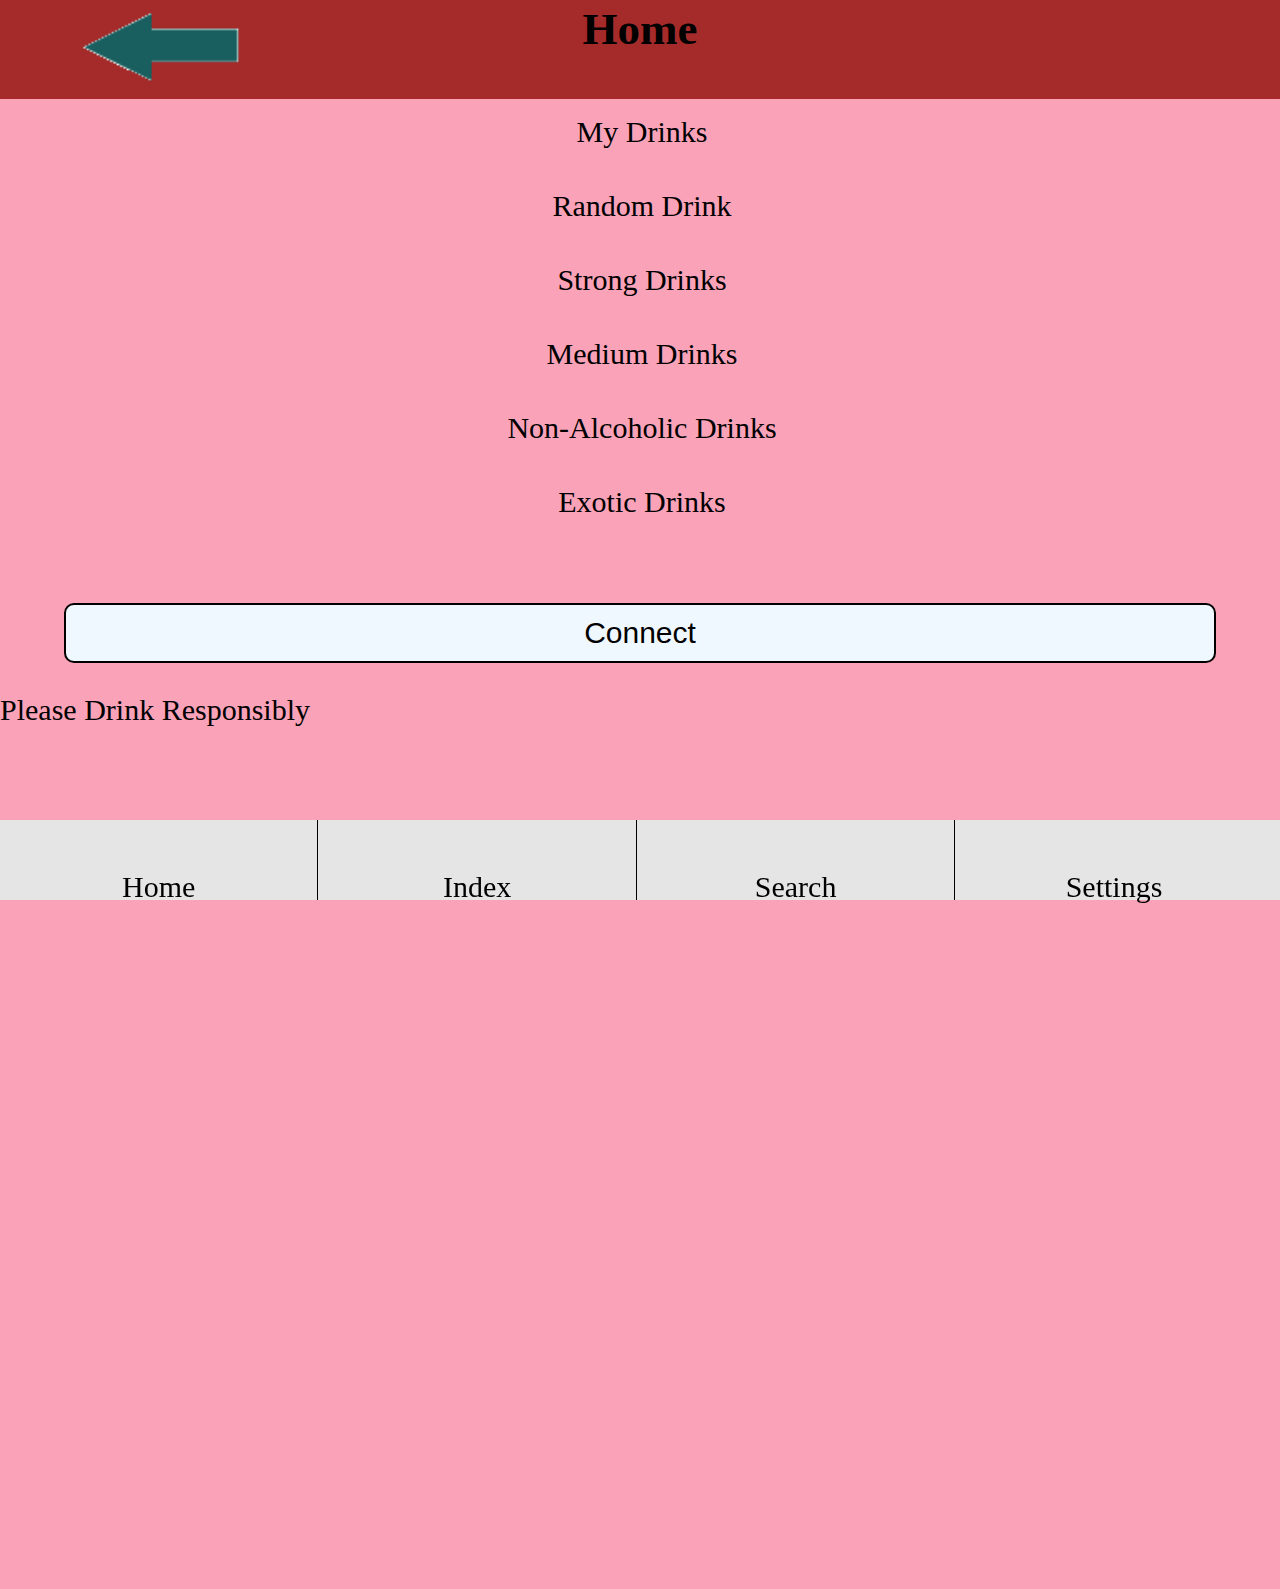
==== www/index.html @ fdb2fbf4 "Fixed Tab name" ====
<!DOCTYPE html>
<html>
    <head>
        <meta charset="utf-8" />
        <meta name="format-detection" content="telephone=no" />
        <meta name="viewport" content="user-scalable=no, initial-scale=1, maximum-scale=1, minimum-scale=1, width=device-width, height=device-height, target-densitydpi=device-dpi" />
        <link rel="stylesheet" type="text/css" href="css/index.css" />
        <meta name="msapplication-tap-highlight" content="no" />
        <title>Drink Orders</title>
    </head>
    <body>
        <div class="wrapper">
            <nav id="header">
                <div id="back_button">
                    <a class="off" href="#home" data-role="pagelink"><img class="backBtn" src="img/backIcon.png"></a>
                </div>
                <div>
                    <h2 id="header_title">Home</h2>
                </div>    
                <div id="header2" class="favourite_button">
                    <div id="favourite_button" class="on"></div>
                    <div id="favourited_button" class="off"></diV>
                    <div id="filter_button" class="off"></div>
                    <div id="add_button" class="off"><a href="#custom_drink" data-role="pagelink">+</a></div>
                </div>
            </nav>               
            <section id="home" class="active" data-role="page">           
                <a id="My" href="#drink_selection" data-role="pagelink">My Drinks</a>
                <a id="Random" href="#drink_display" data-role="pagelink">Random Drink</a>
                <a id="Strong" href="#drink_selection" data-role="pagelink">Strong Drinks</a>
                <a id="Medium" href="#drink_selection" data-role="pagelink">Medium Drinks</a>
                <a id="Non-Alcoholic" href="#drink_selection" data-role="pagelink">Non-Alcoholic Drinks</a>
                <a id="Exotic" href="#drink_selection" data-role="pagelink">Exotic Drinks </a>
                <button id="connector">Connect</button>
                <footer>
                    <p>Please Drink Responsibly</p>
                </footer>
                
            </section>
            <section id="favourite" class="inactive" data-role="page">               
                <ul>
                    <li><a href="#drink_display" data-role="pagelink">Bloody Caesar</a></li>
                    <li><a href="#drink_display" data-role="pagelink">Cuba Librae</a></li>
                    <li><a href="#drink_display" data-role="pagelink">Gin and Tonic</a></li>
                    <li><a href="#drink_display" data-role="pagelink">Pornstar</a></li>
                    <li><a href="#drink_display" data-role="pagelink">White Russian</a></li>
                    <li><a href="#drink_display" data-role="pagelink">Wine & Cheese</a></li>
                </ul>
            </section>
            <section id="settings" class="inactive" data-role="page">
                <a>Languages</a>
                <a>About</a>
            </section>
            <section id="drink_display" class="inactive" data-role="page">
                <img src="img/drink_images/Chief_500.jpg"/>
                <div id="recipe">
                    <ul id="ingredients">
                        <li>2 Parts Midori Liqueur</li>
                        <li>1 part Jack Daniels</li>
                        <li>1 Part Jagers</li>
                        <li>Lemon Lime Soda</li>
                        <li>Concentrated Blue and Orange colored flavors and Mango Pure (Orange and Blue Mio)</li>
                    </ul>
                    <ol>
                        <li>Pour 2 parts Midori over ice in a hefty lowball glass.</li>
                        <li>In a shaker mix Jack, Jager, a slapsh of Midore, small squeeze blue flavor (Mio) and a dash of Mango Puree.</li>
                        <li>Float Mixture on Midori.</li>
                        <li>Lightly add Lemon lime soda to top of glass and finish witha  squeeze of orange flavoring (Mio).</li>
                    </ol>                    
                </div>
                <p>Soldiers aren't machines they're just people. So lighten up and have a drink! Welcome home. </p>
            </section>                                                                                                                                                
            <section id="search" class="inactive" data-role="page">
                <form>
                    <input class="searchTxt" type="text"/>
                    <input id="drink_search_submit" type="submit" value="search"/>
                </form>
                <div id="search_results">
                    <ul>
                        <li><a href="#drink_display" data-role="pagelink">Bloody Caesar</a></li>
                        <li><a href="#drink_display" data-role="pagelink">Cuba Librae</a></li>
                        <li><a href="#drink_display" data-role="pagelink">Gin and Tonic</a></li>
                        <li><a href="#drink_display" data-role="pagelink">Pornstar</a></li>
                        <li><a href="#drink_display" data-role="pagelink">White Russian</a></li>
                        <li><a href="#drink_display" data-role="pagelink">Wine & Cheese</a></li>
                    </ul>                    
                </div>
            </section>
            <section id="custom_drink" class="inactive" data-role="page">
                <form id="custom_drink_form">
                    <div id="drink_name">
                        <label id="drink_name_label" for="drink_name_input">Name</label>
                        <input id="drink_name_input" type="text" placeholder="Drink Name"/>
                    </div>
                    <div id="drink_image">
                        <label id="drink_image_label">Image</label>
                        <button id="drink_image_input">Camera</button>
                        <button id="drink_image_input_cameraroll">Library</button>
                        <p id="drink_image_input_value"></p>
                    </div>
                    <div id="drink_description">
                        <label id="drink_description_label">Description</label>
                        <input id="drink_description_input" type="text" placeholder="Drink Description"/>
                    </div>
                    <div id="drink_ingredients">
                        <div id="drink_ingredients_quantity">
                            <label id="drink_ingredients_quantity_label">Quantity</label>
                            <input id="drink_ingredients_quantity_input" type="text" placeholder="leave blank if none"/>
                        </div>
                        <div id="drink_ingredients_name">
                            <label id="drink_ingredients_name_label">Ingredient</label>
                            <input id="drink_ingredients_name_input" type="text" placeholder="Ingredient"/>
                        </div>
                        <button id="drink_ingredients_add">Add</button>
                    </div>
                    <div id="drink_recipe">
                        <label id="drink_recipe_label">Steps</label>
                        <input id="drink_recipe_input" type="text" placeholder="recipe step"/>
                        <button id="drink_step_add">Add</button>
                    </div>
                    <input id="custom_drink_save" type="submit" value="save"/>
                </form>
            </section>
            <section id="drink_selection" class="inactive" data-role="page">
                <ul>
                    <li><a href="#drink_display" data-role="pagelink">Bloody Caesar</a></li>
                    <li><a href="#drink_display" data-role="pagelink">Cuba Librae</a></li>
                    <li><a href="#drink_display" data-role="pagelink">Gin and Tonic</a></li>
                    <li><a href="#drink_display" data-role="pagelink">Pornstar</a></li>
                    <li><a href="#drink_display" data-role="pagelink">White Russian</a></li>
                    <li><a href="#drink_display" data-role="pagelink">Wine & Cheese</a></li>                    
                </ul>
            </section>
            <nav id="navbar">
                <ul>
                    <li id="home_button" class="activetab"><a href="#home" data-role="pagelink">Home</a></li>
                    <li class=""><a href="#favourite" data-role="pagelink">Index</a></li>
                    <li class=""><a href="#search" data-role="pagelink">Search</a></li>
                    <li class=""><a href="#settings" data-role="pagelink">Settings</a></li>
                </ul>
            </nav>
        </div>
        
        <script type="text/javascript" src="cordova.js"></script>
        <script type="text/javascript" src="js/index.js"></script>
    </body>
</html>
---- www/css/index.css ----
* {
    -webkit-tap-highlight-color: rgba(0,0,0,0); /* make transparent link selection, adjust last value opacity 0 to 1.0 */
}

body {
    margin:0px;
	font-size: 30px;
    background-color:#91def0;
}

h1 {
    font-size:24px;
    font-weight:normal;
    margin:0px;
    overflow:visible;
    padding:0px;
    text-align:center;
}

.wrapper section {
    padding-top:95px;
}

.active {
    display: block;
}

.inactive {
    display:none;
}

.off {
    display:none;
}

.on {
    display:block;
}


/****************************
        Header
****************************/
#header div  {
    float:left;
    clear:none;
    width:25%;
}

#header div:nth-child(2) {
    width:50%;
}

#header div:last-child {
    height: 0px;
}

#header div:last-child div {
    height: auto;
} 

#header {
    overflow:auto;
    position: fixed;
    width:100%;
    top:0;
    background-color: brown;
}

#header_title {
    margin:0;
    padding-top:3px;
    text-align: center;
    display:block;
}

#back_button a {
    text-align: center;
}

#favourite_button {
    background: url("../img/favouriteNotSelect.png") no-repeat center;
}

#favourited_button {
    background:url("../img/favouriteSelect.png") no-repeat center;
}

#filter_button {
    background:url("../img/searchNotSelect.png") no-repeat center;
}

.backBtn {
width: 50%;
}
/****************************
        Navbar menu
****************************/
#navbar {
    position:fixed;
    width:100%;
    bottom:0;
    height: 80px;
}

#navbar ul {
    display:inline;
    padding:0;
}

#navbar ul li { 
    height: 80px;
    width:24.8%;
    float:left;
    clear:none;
    list-style: none;
    text-align: center;
/*    background-color: red;*/    
}

#navbar ul li a {
    padding-top:20px;
}
a[data-role=pagelink] {
    display:block;
}

.activetab {
    /*background-color:blue;*/
    height: 40px;
}

a {
    text-decoration: none;
    font-style: none;
    color:black;
}

#navbar {
    background-color: #e5e5e5;
/*    padding-top: 20px;*/    
    /*padding-bottom: 10px;*/
}

#navbar ul li.activetab:first-child  {
    background:url("../img/homeSelect.png") no-repeat center;
	background-size: 35%, 35%;
}

#navbar ul li.activetab:nth-child(2)  {
    background:url("../img/favouriteSelect.png") no-repeat center;
	background-size: 35%, 35%;
}

#navbar ul li.activetab:nth-child(3)   {
    background:url("../img/searchSelect.png") no-repeat center;
	background-size: 35%, 35%;
}

#navbar ul li.activetab:last-child  {
    background:url("../img/settingsSelect.png") no-repeat center;
	background-size: 35%, 35%;
}

#navbar ul li:first-child {
    background:url("../img/homeNotSelect.png") no-repeat 50% center;
    background-size:35%, 35%;
    border-right: 1px solid black;
}

#navbar ul li:nth-child(2) {
    background:url("../img/favouriteNotSelect.png") no-repeat 50% center;
    border-right: 1px solid black;
    background-size:35%, 35%;
}

#navbar ul li:nth-child(3) {
    background:url("../img/searchNotSelect.png") no-repeat 50% center;
    border-right: 1px solid black;
    background-size:35%, 35%;
}

#navbar ul li:last-child {
    background:url("../img/settingsNotSelect.png") no-repeat 50% center;
    background-size:35%, 35%;
}

.activetab {
    background-color: rgba(0,0,255,0.1);
}

#navbar ul li a {
margin-top: 30px;
}
/****************************
        Home Page
****************************/
#home {
    background-color: #faa3b8;
    height: 100%;
    padding-bottom: 65%;
}
#home a {
    padding-top: 20px;
    padding-bottom: 20px;
    margin-left: 4px;
    text-align: center;
}
/****************************
        Favourites Page
****************************/
#favourite {
    background-color: #fee3a1;
    height: 100%;
    padding-bottom: 100%;
}
#favourite ul li {
    border-bottom: 4px solid black;
    width: 90%;
    padding-top: 20px;
    padding-bottom: 20px;
}
/****************************
        Search Page
****************************/
#search {
    background-color: #91def0;
    height: 100%;
    padding-bottom: 90%;

}
.searchTxt {
    border-radius: 10px;
    height: 60px;
    width: 90%;
    margin-left: 5%;
    margin-top: 5%;
	border: 2px solid black;
}

#drink_search_submit {
border-radius: 10px;
height: 60px;
width: 90%;
margin-left: 5%;
margin-top: 5%;
font-size: 100%;
background-color: aliceblue;
border: 2px solid black;
}

#connector {
border-radius: 10px;
height: 60px;
width: 90%;
margin-left: 5%;
margin-top: 5%;
font-size: 100%;
background-color: aliceblue;
border: 2px solid black;
}

ul {
    list-style-type: none;
}

#search_results ul li {
    border-bottom: 4px solid black;
    width: 90%;
    padding-top: 20px;
    padding-bottom: 20px;
}

/****************************
        Settings Page
****************************/
#settings {
    background-color: #82a882;
    height: 100%;
    overflow:auto;
    padding-bottom: 130%;
}

#settings a {
    float:left;
    clear: left;
}
/*****************************
        Drink Page
******************************/
#drink_display img {
    width:10%;
}

/*****************************
        Fonts
*****************************/
nav h2 {
    font-family: "Palatino Linotype", "Book Antiqua", Palatino, serif;
    margin-left: 30%;
}
/**********************************************************************************************************************************************************************
                                            Big phone/small browser dimensions
**********************************************************************************************************************************************************************/
@media all and (max-width:450px) and (max-width:351px) {
/****************************
        Header
****************************/
    #header_title {
        font-size: 30px
    }
/****************************
        Navbar menu
****************************/
    #navbar ul li a {
        font-size: 20px;
    }    
}
/**********************************************************************************************************************************************************************
                                            Average phone Width (is 320px but +30px range for good measure)
**********************************************************************************************************************************************************************/
@media all and (max-width:350px) {

#navbar ul li { 
    height: 80px;
    width:24%;
    float:left;
    clear:none;
    list-style: none;
    text-align: center;
/*    background-color: red;*/    
}

#navbar ul li:first-child {
    background:url("../img/homeNotSelect.png") no-repeat center;
    background-size:75%, 35%;
    border-right: 1px solid black;
}

#navbar ul li:nth-child(2) {
    background:url("../img/favouriteNotSelect.png") no-repeat center;
    border-right: 1px solid black;
    background-size:75%, 35%;
}

#navbar ul li:nth-child(3) {
    background:url("../img/searchNotSelect.png") no-repeat center;
    border-right: 1px solid black;
    background-size:75%, 35%;
}

#navbar ul li:last-child {
    background:url("../img/settingsNotSelect.png") no-repeat center;
    background-size:75%, 35%;
}

#navbar ul li.activetab:first-child  {
    background:url("../img/homeSelect.png") no-repeat center;
	background-size: 75%, 35%;
}

#navbar ul li.activetab:nth-child(2)  {
    background:url("../img/favouriteSelect.png") no-repeat center;
	background-size: 75%, 35%;
}

#navbar ul li.activetab:nth-child(3)   {
    background:url("../img/searchSelect.png") no-repeat center;
	background-size: 75%, 35%;
}

#navbar ul li.activetab:last-child  {
    background:url("../img/settingsSelect.png") no-repeat center;
	background-size: 75%, 35%;
}

#navbar ul li a {
margin-top: 30px;
font-size: 16px;
}

}
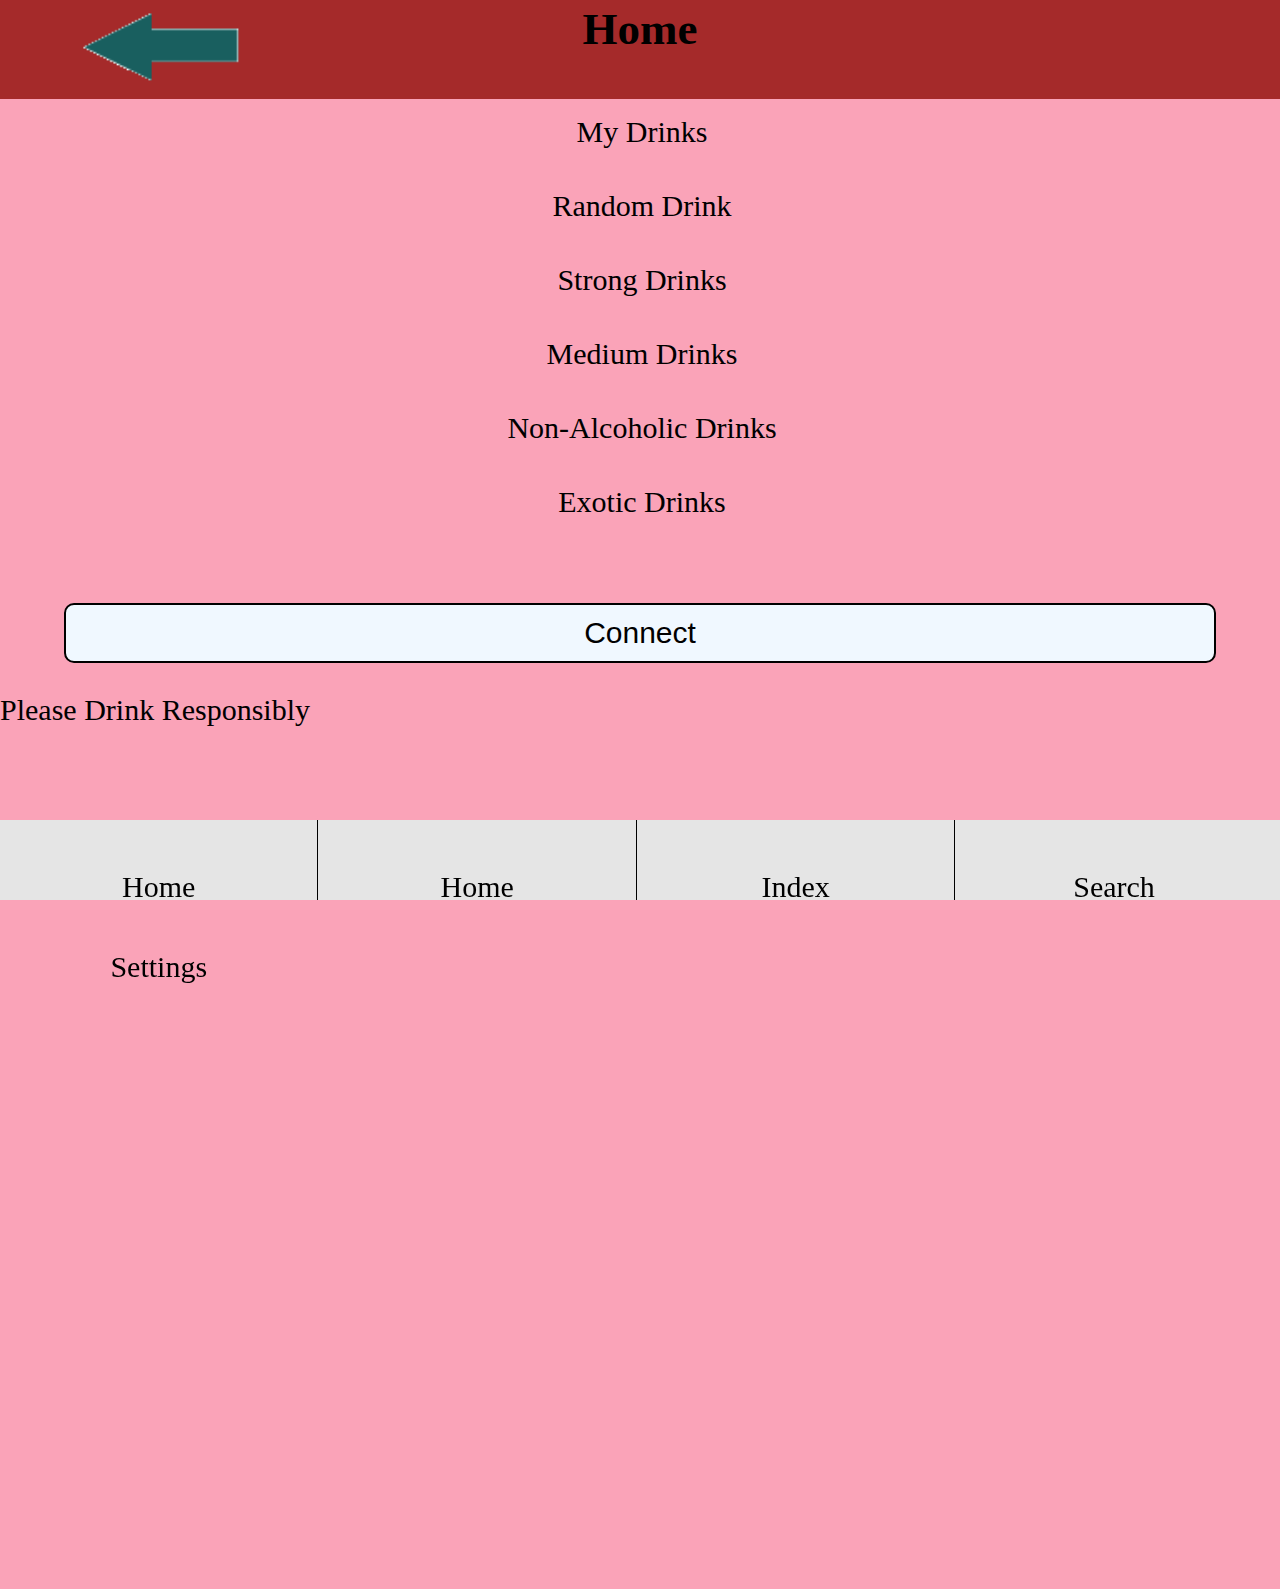
==== commit c43349c7: "I don't know what I just did" ====
--- a/www/index.html
+++ b/www/index.html
@@ -37,7 +37,7 @@
                 </footer>
                 
             </section>
-            <section id="favourite" class="inactive" data-role="page">               
+            <section id="index" class="inactive" data-role="page">               
                 <ul>
                     <li><a href="#drink_display" data-role="pagelink">Bloody Caesar</a></li>
                     <li><a href="#drink_display" data-role="pagelink">Cuba Librae</a></li>
@@ -134,7 +134,11 @@
             <nav id="navbar">
                 <ul>
                     <li id="home_button" class="activetab"><a href="#home" data-role="pagelink">Home</a></li>
-                    <li class=""><a href="#favourite" data-role="pagelink">Index</a></li>
+
+                    <li class=""><a href="#favourite" data-role="pagelink">Home</a></li>
+
+                    <li class=""><a href="#index" data-role="pagelink">Index</a></li>
+
                     <li class=""><a href="#search" data-role="pagelink">Search</a></li>
                     <li class=""><a href="#settings" data-role="pagelink">Settings</a></li>
                 </ul>
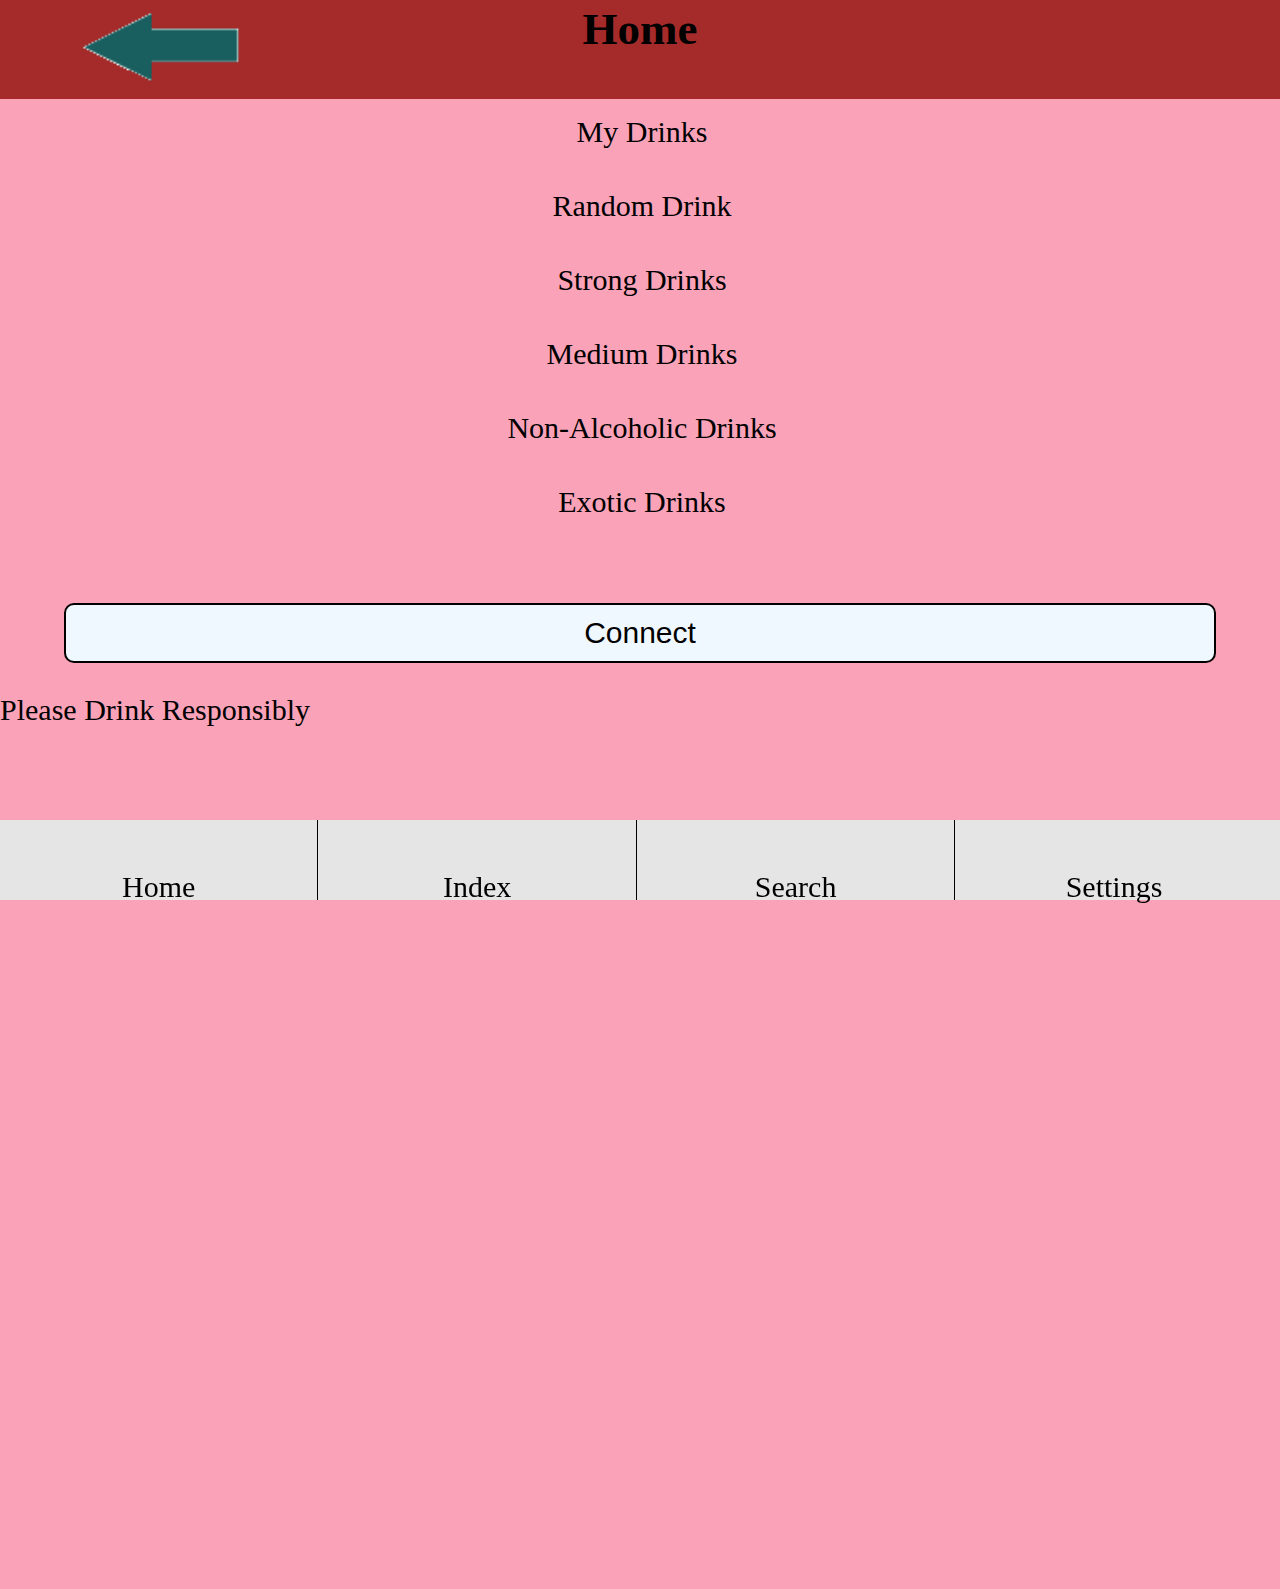
==== commit f4d27121: "Changed Favourite tab to Index" ====
--- a/www/index.html
+++ b/www/index.html
@@ -134,11 +134,7 @@
             <nav id="navbar">
                 <ul>
                     <li id="home_button" class="activetab"><a href="#home" data-role="pagelink">Home</a></li>
-
-                    <li class=""><a href="#favourite" data-role="pagelink">Home</a></li>
-
                     <li class=""><a href="#index" data-role="pagelink">Index</a></li>
-
                     <li class=""><a href="#search" data-role="pagelink">Search</a></li>
                     <li class=""><a href="#settings" data-role="pagelink">Settings</a></li>
                 </ul>
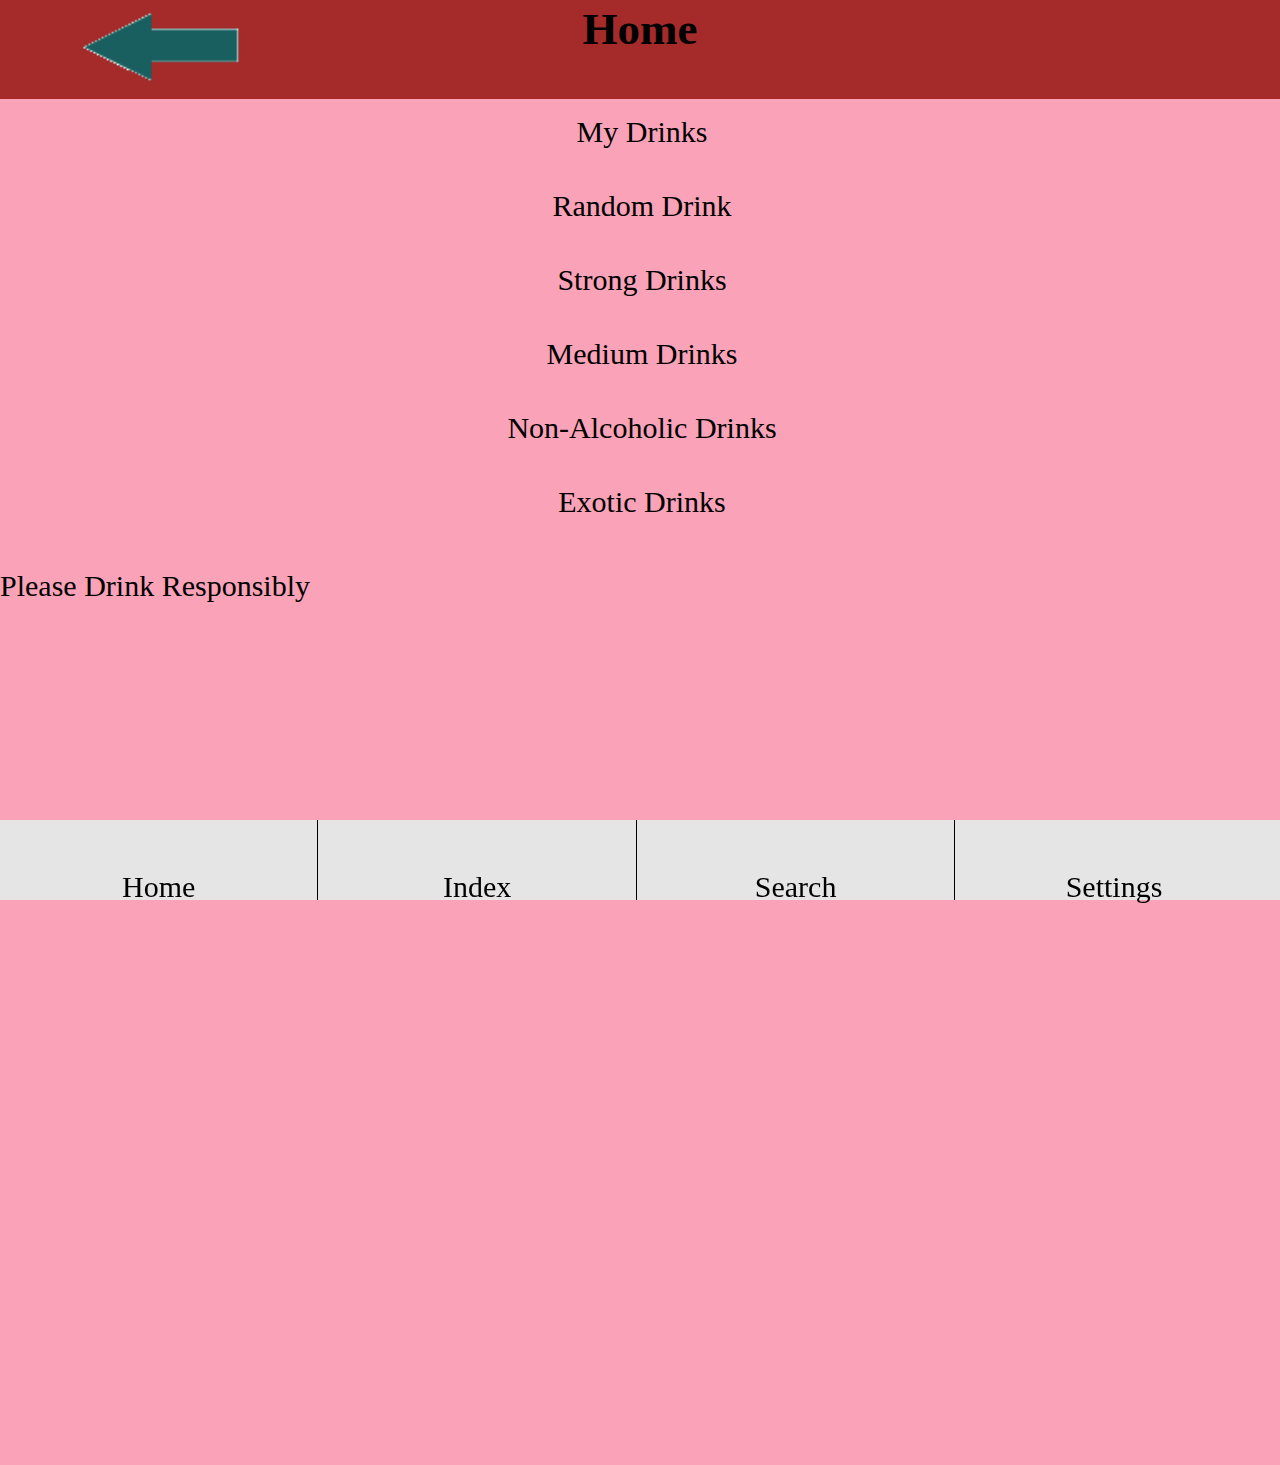
==== commit b24bd87f: "Added Add icon to naviagate to create drink form" ====
--- a/www/index.html
+++ b/www/index.html
@@ -21,7 +21,7 @@
                     <div id="favourite_button" class="on"></div>
                     <div id="favourited_button" class="off"></diV>
                     <div id="filter_button" class="off"></div>
-                    <div id="add_button" class="off"><a href="#custom_drink" data-role="pagelink">+</a></div>
+                    <div id="add_button" class="off"><a href="#custom_drink" data-role="pagelink"><img class="addBtn" src="img/addIcon.png"></a></div>
                 </div>
             </nav>               
             <section id="home" class="active" data-role="page">           
@@ -31,7 +31,6 @@
                 <a id="Medium" href="#drink_selection" data-role="pagelink">Medium Drinks</a>
                 <a id="Non-Alcoholic" href="#drink_selection" data-role="pagelink">Non-Alcoholic Drinks</a>
                 <a id="Exotic" href="#drink_selection" data-role="pagelink">Exotic Drinks </a>
-                <button id="connector">Connect</button>
                 <footer>
                     <p>Please Drink Responsibly</p>
                 </footer>
@@ -48,8 +47,8 @@
                 </ul>
             </section>
             <section id="settings" class="inactive" data-role="page">
-                <a>Languages</a>
                 <a>About</a>
+                <button id="connector">Connect</button>
             </section>
             <section id="drink_display" class="inactive" data-role="page">
                 <img src="img/drink_images/Chief_500.jpg"/>
@@ -134,7 +133,13 @@
             <nav id="navbar">
                 <ul>
                     <li id="home_button" class="activetab"><a href="#home" data-role="pagelink">Home</a></li>
+
+
+                    
+
+
                     <li class=""><a href="#index" data-role="pagelink">Index</a></li>
+
                     <li class=""><a href="#search" data-role="pagelink">Search</a></li>
                     <li class=""><a href="#settings" data-role="pagelink">Settings</a></li>
                 </ul>
--- a/www/css/index.css
+++ b/www/css/index.css
@@ -92,6 +92,10 @@
 
 .backBtn {
 width: 50%;
+}
+
+.addBtn {
+width: 100%;
 }
 /****************************
         Navbar menu
@@ -272,6 +276,32 @@
 }
 
 /****************************
+	Make Drink Form
+****************************/
+
+input[type=text]
+{
+ border-radius: 10px;
+    height: 60px;
+    width: 90%;
+    margin-left: 5%;
+    margin-top: 5%;
+	border: 2px solid black;
+}
+
+button
+{
+ border-radius: 10px;
+height: 60px;
+width: 90%;
+margin-left: 5%;
+margin-top: 5%;
+font-size: 100%;
+background-color: aliceblue;
+border: 2px solid black;
+}
+
+/****************************
         Settings Page
 ****************************/
 #settings {
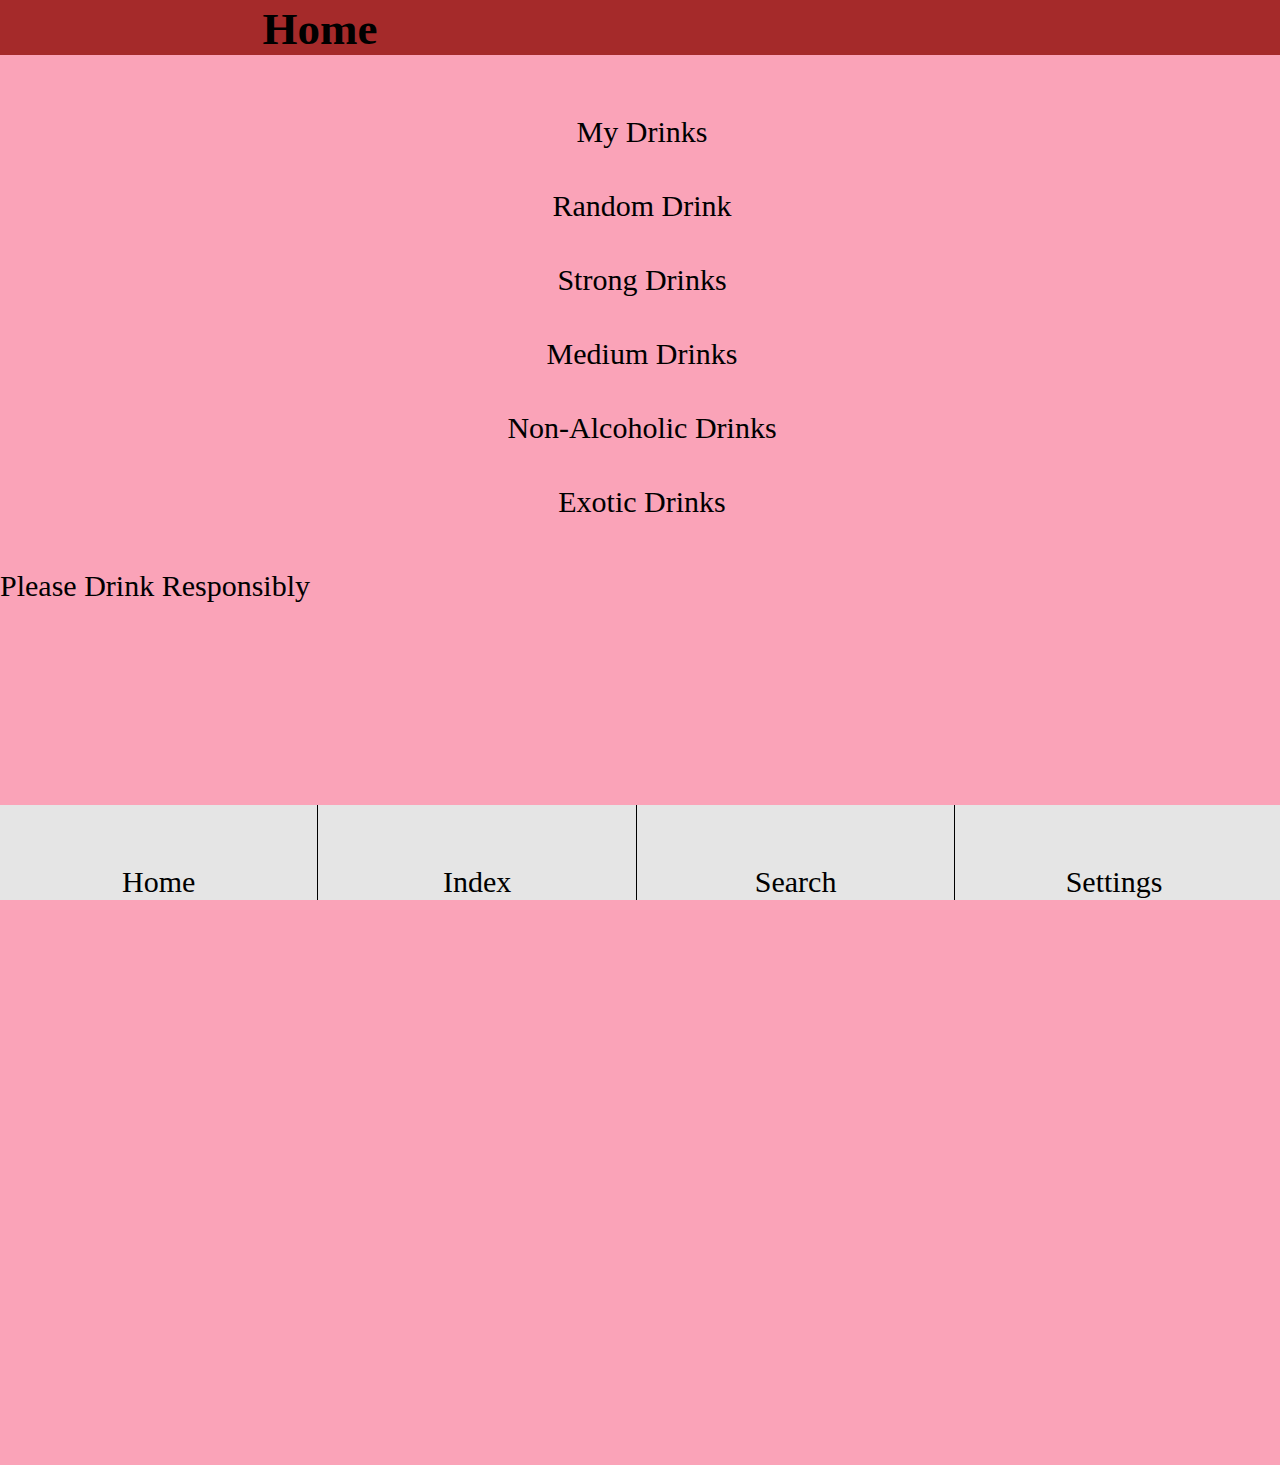
==== commit ba88a81a: "Added renewed" ====
--- a/www/index.html
+++ b/www/index.html
@@ -27,24 +27,17 @@
             <section id="home" class="active" data-role="page">           
                 <a id="My" href="#drink_selection" data-role="pagelink">My Drinks</a>
                 <a id="Random" href="#drink_display" data-role="pagelink">Random Drink</a>
-                <a id="Strong" href="#drink_selection" data-role="pagelink">Strong Drinks</a>
-                <a id="Medium" href="#drink_selection" data-role="pagelink">Medium Drinks</a>
-                <a id="Non-Alcoholic" href="#drink_selection" data-role="pagelink">Non-Alcoholic Drinks</a>
-                <a id="Exotic" href="#drink_selection" data-role="pagelink">Exotic Drinks </a>
+                <a id="0" href="#drink_selection" data-role="pagelink">Strong Drinks</a>
+                <a id="1" href="#drink_selection" data-role="pagelink">Medium Drinks</a>
+                <a id="2" href="#drink_selection" data-role="pagelink">Non-Alcoholic Drinks</a>
+                <a id="3" href="#drink_selection" data-role="pagelink">Exotic Drinks </a>
                 <footer>
                     <p>Please Drink Responsibly</p>
                 </footer>
                 
             </section>
             <section id="index" class="inactive" data-role="page">               
-                <ul>
-                    <li><a href="#drink_display" data-role="pagelink">Bloody Caesar</a></li>
-                    <li><a href="#drink_display" data-role="pagelink">Cuba Librae</a></li>
-                    <li><a href="#drink_display" data-role="pagelink">Gin and Tonic</a></li>
-                    <li><a href="#drink_display" data-role="pagelink">Pornstar</a></li>
-                    <li><a href="#drink_display" data-role="pagelink">White Russian</a></li>
-                    <li><a href="#drink_display" data-role="pagelink">Wine & Cheese</a></li>
-                </ul>
+
             </section>
             <section id="settings" class="inactive" data-role="page">
                 <a>About</a>
@@ -75,14 +68,7 @@
                     <input id="drink_search_submit" type="submit" value="search"/>
                 </form>
                 <div id="search_results">
-                    <ul>
-                        <li><a href="#drink_display" data-role="pagelink">Bloody Caesar</a></li>
-                        <li><a href="#drink_display" data-role="pagelink">Cuba Librae</a></li>
-                        <li><a href="#drink_display" data-role="pagelink">Gin and Tonic</a></li>
-                        <li><a href="#drink_display" data-role="pagelink">Pornstar</a></li>
-                        <li><a href="#drink_display" data-role="pagelink">White Russian</a></li>
-                        <li><a href="#drink_display" data-role="pagelink">Wine & Cheese</a></li>
-                    </ul>                    
+                
                 </div>
             </section>
             <section id="custom_drink" class="inactive" data-role="page">
@@ -121,25 +107,12 @@
                 </form>
             </section>
             <section id="drink_selection" class="inactive" data-role="page">
-                <ul>
-                    <li><a href="#drink_display" data-role="pagelink">Bloody Caesar</a></li>
-                    <li><a href="#drink_display" data-role="pagelink">Cuba Librae</a></li>
-                    <li><a href="#drink_display" data-role="pagelink">Gin and Tonic</a></li>
-                    <li><a href="#drink_display" data-role="pagelink">Pornstar</a></li>
-                    <li><a href="#drink_display" data-role="pagelink">White Russian</a></li>
-                    <li><a href="#drink_display" data-role="pagelink">Wine & Cheese</a></li>                    
-                </ul>
+                <ul></ul>
             </section>
             <nav id="navbar">
                 <ul>
                     <li id="home_button" class="activetab"><a href="#home" data-role="pagelink">Home</a></li>
-
-
-                    
-
-
                     <li class=""><a href="#index" data-role="pagelink">Index</a></li>
-
                     <li class=""><a href="#search" data-role="pagelink">Search</a></li>
                     <li class=""><a href="#settings" data-role="pagelink">Settings</a></li>
                 </ul>
--- a/www/css/index.css
+++ b/www/css/index.css
@@ -104,7 +104,7 @@
     position:fixed;
     width:100%;
     bottom:0;
-    height: 80px;
+    height: 95px;
 }
 
 #navbar ul {
@@ -113,7 +113,7 @@
 }
 
 #navbar ul li { 
-    height: 80px;
+    height: 95px;
     width:24.8%;
     float:left;
     clear:none;
@@ -194,7 +194,7 @@
 }
 
 #navbar ul li a {
-margin-top: 30px;
+    margin-top: 40px;
 }
 /****************************
         Home Page
@@ -329,6 +329,10 @@
     font-family: "Palatino Linotype", "Book Antiqua", Palatino, serif;
     margin-left: 30%;
 }
+
+a[class=off] {
+    display:none;
+}
 /**********************************************************************************************************************************************************************
                                             Big phone/small browser dimensions
 **********************************************************************************************************************************************************************/
@@ -352,7 +356,7 @@
 @media all and (max-width:350px) {
 
 #navbar ul li { 
-    height: 80px;
+    height: 90px;
     width:24%;
     float:left;
     clear:none;
@@ -405,7 +409,7 @@
 }
 
 #navbar ul li a {
-margin-top: 30px;
+margin-top: 50px;
 font-size: 16px;
 }
 
